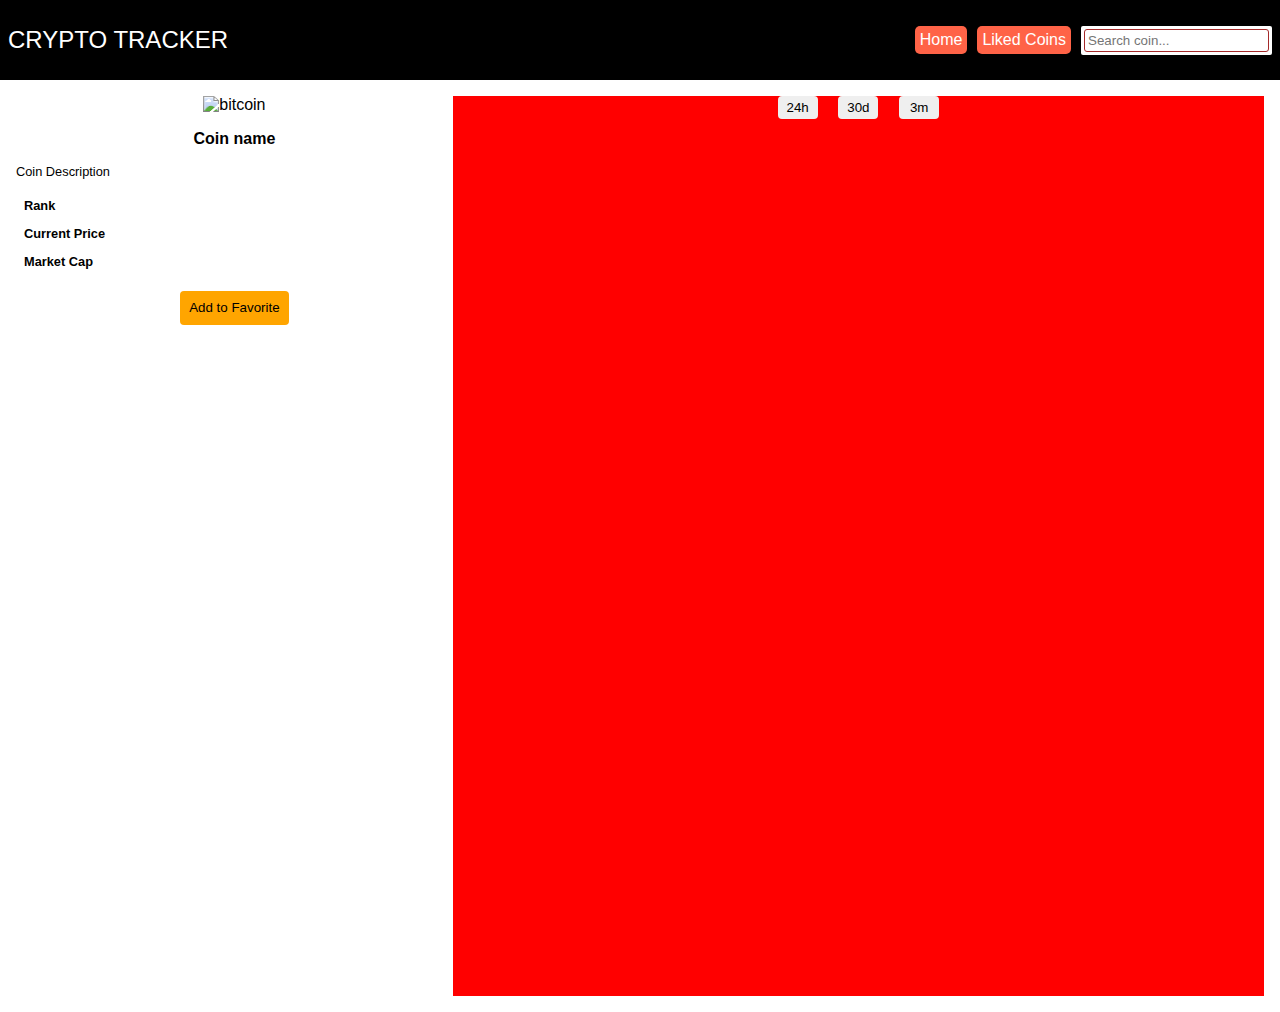
==== coin.html @ 3bfcf4b8 "coin preview ongoing" ====
<!DOCTYPE html>
<html lang="en">
  <head>
    <meta charset="UTF-8" />
    <meta name="viewport" content="width=device-width, initial-scale=1.0" />
    <link rel="stylesheet" href="styles.css" />
    <link rel="stylesheet" href="coin.css" />
    <script
      src="https://kit.fontawesome.com/856e998fae.js"
      crossorigin="anonymous"
    ></script>
    <script src="https://cdn.jsdelivr.net/npm/chart.js"></script>
    <title>Coin Details</title>
  </head>
  <body>
    <nav class="nav-bar">
      <div class="left-nav">
        <a href="index.html">CRYPTO TRACKER</a>
      </div>
      <div class="right-nav">
        <a href="index.html">Home</a>
        <a href="index.html">Liked Coins</a>
        <div class="search-container" role="search">
          <input
            type="text"
            id="search-box"
            placeholder="Search coin..."
            autocomplete=" off"
          />
          <i class="fa-solid fa-magnifying-glass" id="search-icon"></i>
          <div class="dialog-box" id="search-dialog">
            <!-- list of search item will be displayed here -->
            <div class="dialog-content">
              <h3>Search Results</h3>
              <span id="close-dialog" class="close-btn">&times;</span>
            </div>
            <ul class="search-results">
              <!-- search result will be populated here -->
            </ul>
          </div>
        </div>
      </div>
    </nav>
    <div class="shimmer-container">
      <i class="shimmer fa-solid fa-arrows-rotate"></i>
    </div>
    <div id="coin-container" class="container">
      <div class="sidebar" id="sidebar">
        <img
          id="coin-image"
          src="https://encrypted-tbn0.gstatic.com/images?q=tbn:ANd9GcR49cXPOUUOQt8w_T1kOSnUAsspfeTnJglulQ&s"
          alt="bitcoin"
        />
        <h3 id="coin-name">Coin name</h3>
        <p id="coin-description">Coin Description</p>
        <div class="market-data" id="market-data">
          <div class="market-data-item">
            <span class="heading">Rank</span>
            <span id="coin-rank"></span>
          </div>
          <div class="market-data-item">
            <span class="heading">Current Price</span>
            <span id="coin-price"></span>
          </div>
          <div class="market-data-item">
            <span class="heading">Market Cap</span>
            <span id="coin-market-cap"></span>
          </div>
          <div class="button-wrapper">
            <button class="add-to-fav-btn">Add to Favorite</button>
          </div>
        </div>
      </div>
      <div class="chart-section" id="chart-section">
        <div class="btn-container">
          <button id="24h">24h</button>
          <button id="30d">30d</button>
          <button id="3m">3m</button>
        </div>
        <canvas id="coinChart"></canvas>
      </div>
    </div>
    <script src="coin.js"></script>
  </body>
</html>
---- styles.css ----
body {
  margin: 0;
  padding: 0;
  font-family: Verdana, Geneva, Tahoma, sans-serif;
}

nav {
  padding: 0 0.5em;
  height: 5em;
  display: flex;
  justify-content: space-between;
  align-items: center;
  background-color: #000;
}

.left-nav a {
  text-decoration: none;
  color: #fff;
  font-size: 1.5em;
  transition: color 0.3s ease;
}

.left-nav a:hover {
  color: #aaa;
}

.right-nav {
  display: flex;
  column-gap: 10px;
  justify-content: space-between;
  align-items: center;
}

.right-nav a {
  text-decoration: none;
  color: #fff;
  background-color: tomato;
  padding: 5px;
  border-radius: 5px;
}

.search-container {
  background-color: white;
  padding: 3px;
  border-radius: 2px;
}

.search-container input {
  border: 1px solid brown;
  border-radius: 3px;
  padding: 3px;
}

.search-container i {
  color: black;
}

.dialog-box {
  display: none;
  position: absolute;
  width: 12em;
  height: auto;
  border-radius: 5px;
  padding: 0.1em;
  background-color: #eee;
  top: 3.5em;
}

.dialog-box ul {
  list-style-type: none;
  overflow-y: auto;
  height: auto;
  max-height: 250px;
  margin: 0;
  padding: 0 10px;
}

.dialog-content {
  display: flex;
  align-items: center;
  justify-content: space-between;
  padding: 0px 5px;
}

.dialog-content h3 {
  font-size: small;
}

.dialog-content span {
  font-size: large;
  cursor: pointer;
}

.search-results li {
  list-style-type: none;
  padding: 0;
}

.search-results p{
  font-size: 0.9em;
}

.search-data {
  display: flex;
  gap: 5px;
  align-items: center;
  justify-content: flex-start;
}

.table {
  width: 100%;
  padding: 0.1em;
  margin-top: 1em;
  text-align: center;
  border-collapse: collapse;
  background: #fff;
}

.table tr th {
  padding: 0.5em;
  background-color: #eee;
}

.table tr {
  transition: background-color 0.4s ease;
}

.table tr:hover {
  background-color: #e5e9e7;
}

.pagination-control {
  margin: 1em 0 3em 0;
  padding: 5px;
  display: flex;
  column-gap: 0.4em;
  align-items: center;
  justify-content: center;
}

.pagination-control .selected-page {
  padding: 0.5em 1.4em;
  border: 1px solid #eee;
  border-radius: 4px;
}

.pagination-control button {
  width: 80px;
  border: none;
  background: #fc821f;
  padding: 10px 15px;
  color: white;
  border-radius: 5px;
  box-shadow: 0 4px 8px rgba(0, 0, 0, 0.4);
  transition: background-color 0.5s ease, color 0.5s ease;
}

.pagination-control button:hover {
  background: #aaa;
  color: black;
}

.shimmer-container {
  text-align: center;
  position: absolute;
  top: 50%;
  left: 50%;
}

.shimmer-container .shimmer {
  animation: rotate 1s linear infinite;
}

@keyframes rotate {
  from {
    transform: rotate(0deg);
  }

  to {
    transform: rotate(360deg);
  }
}
---- coin.css ----
.container {
    height: 100vh;
    display: flex;
    justify-content: space-between;
    padding: 1em;
}

.sidebar {
    width: 35%;
    height: auto;
    text-align: center;
}

#coin-image {
    width: 250px;
    height: 250px;
}

.sidebar h3 {
    font-size: 1em;
}

.sidebar p {
    text-align: left;
    font-size: 0.8em;
}

.market-data {
    width: 100%;
}

.market-data-item {
    display: flex;
    justify-content: space-between;
    padding: 0.4em 0.5em;
}

.market-data-item .heading {
    font-weight: bold;
    font-size: 0.8em;
}

.button-wrapper {
    margin-top: 1em;
}

.button-wrapper button {
    border: none;
    background: orange;
    padding: 0.7em;
    border-radius: 4px;
    cursor: pointer;
    transition: color 0.3s ease, background-color 0.3s ease;
}

.button-wrapper button:hover {
    background-color: darkorange;
    color: #565454;

}

.chart-section {
    width: 65%;
    background-color: red;
}

.btn-container {
    display: flex;
    flex-basis: 1;
    justify-content: center;
    column-gap: 1.3em;
}

.btn-container button {
    width: 40px;
    padding: 4px;
    border: none;
    border-radius: 4px;
}
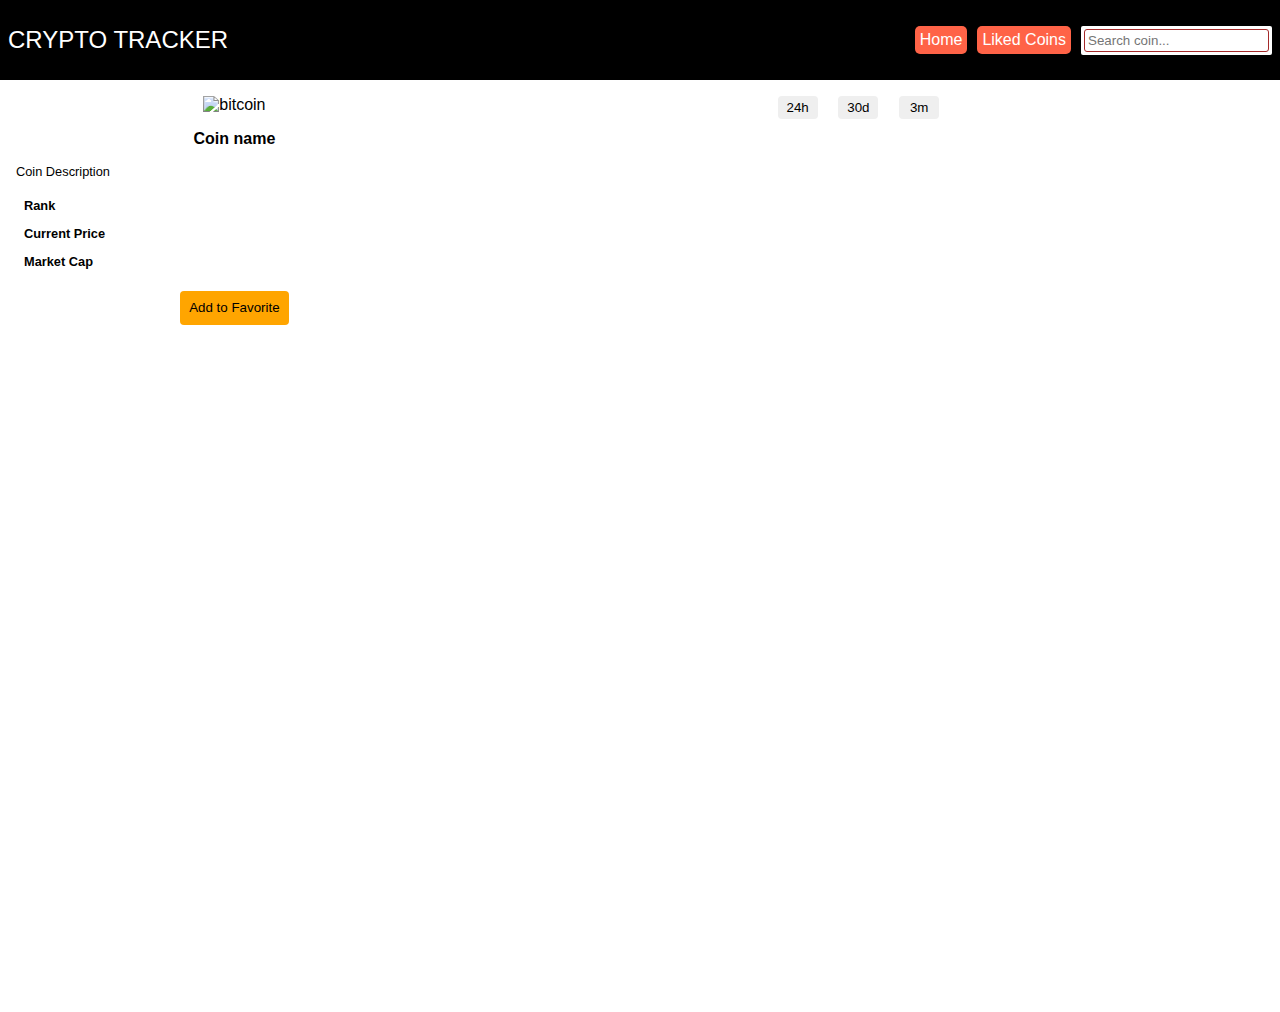
==== commit e0aed4d0: "format changes by folders" ====
--- a/coin.html
+++ b/coin.html
@@ -3,8 +3,8 @@
   <head>
     <meta charset="UTF-8" />
     <meta name="viewport" content="width=device-width, initial-scale=1.0" />
-    <link rel="stylesheet" href="styles.css" />
-    <link rel="stylesheet" href="coin.css" />
+    <link rel="stylesheet" href="css/styles.css" />
+    <link rel="stylesheet" href="css/coin.css" />
     <script
       src="https://kit.fontawesome.com/856e998fae.js"
       crossorigin="anonymous"
@@ -80,6 +80,7 @@
         <canvas id="coinChart"></canvas>
       </div>
     </div>
-    <script src="coin.js"></script>
+    <script src="js/app.js"></script>
+    <script src="js/coin.js"></script>
   </body>
 </html>
--- a/css/styles.css
+++ b/css/styles.css
@@ -0,0 +1,182 @@
+body {
+  margin: 0;
+  padding: 0;
+  font-family: Verdana, Geneva, Tahoma, sans-serif;
+}
+
+nav {
+  padding: 0 0.5em;
+  height: 5em;
+  display: flex;
+  justify-content: space-between;
+  align-items: center;
+  background-color: #000;
+}
+
+.left-nav a {
+  text-decoration: none;
+  color: #fff;
+  font-size: 1.5em;
+  transition: color 0.3s ease;
+}
+
+.left-nav a:hover {
+  color: #aaa;
+}
+
+.right-nav {
+  display: flex;
+  column-gap: 10px;
+  justify-content: space-between;
+  align-items: center;
+}
+
+.right-nav a {
+  text-decoration: none;
+  color: #fff;
+  background-color: tomato;
+  padding: 5px;
+  border-radius: 5px;
+}
+
+.search-container {
+  background-color: white;
+  padding: 3px;
+  border-radius: 2px;
+}
+
+.search-container input {
+  border: 1px solid brown;
+  border-radius: 3px;
+  padding: 3px;
+}
+
+.search-container i {
+  color: black;
+}
+
+.dialog-box {
+  display: none;
+  position: absolute;
+  width: 12em;
+  height: auto;
+  border-radius: 5px;
+  padding: 0.1em;
+  background-color: #eee;
+  top: 3.5em;
+}
+
+.dialog-box ul {
+  list-style-type: none;
+  overflow-y: auto;
+  height: auto;
+  max-height: 250px;
+  margin: 0;
+  padding: 0 10px;
+}
+
+.dialog-content {
+  display: flex;
+  align-items: center;
+  justify-content: space-between;
+  padding: 0px 5px;
+}
+
+.dialog-content h3 {
+  font-size: small;
+}
+
+.dialog-content span {
+  font-size: large;
+  cursor: pointer;
+}
+
+.search-results li {
+  list-style-type: none;
+  padding: 0;
+}
+
+.search-results p{
+  font-size: 0.9em;
+}
+
+.search-data {
+  display: flex;
+  gap: 5px;
+  align-items: center;
+  justify-content: flex-start;
+}
+
+.table {
+  width: 100%;
+  padding: 0.1em;
+  margin-top: 1em;
+  text-align: center;
+  border-collapse: collapse;
+  background: #fff;
+}
+
+.table tr th {
+  padding: 0.5em;
+  background-color: #eee;
+}
+
+.table tr {
+  transition: background-color 0.4s ease;
+}
+
+.table tr:hover {
+  background-color: #e5e9e7;
+}
+
+.pagination-control {
+  margin: 1em 0 3em 0;
+  padding: 5px;
+  display: flex;
+  column-gap: 0.4em;
+  align-items: center;
+  justify-content: center;
+}
+
+.pagination-control .selected-page {
+  padding: 0.5em 1.4em;
+  border: 1px solid #eee;
+  border-radius: 4px;
+}
+
+.pagination-control button {
+  width: 80px;
+  border: none;
+  background: #fc821f;
+  padding: 10px 15px;
+  color: white;
+  border-radius: 5px;
+  box-shadow: 0 4px 8px rgba(0, 0, 0, 0.4);
+  transition: background-color 0.5s ease, color 0.5s ease;
+}
+
+.pagination-control button:hover {
+  background: #aaa;
+  color: black;
+}
+
+.shimmer-container {
+  text-align: center;
+  position: absolute;
+  top: 50%;
+  left: 50%;
+}
+
+.shimmer-container .shimmer {
+  animation: rotate 1s linear infinite;
+}
+
+@keyframes rotate {
+  from {
+    transform: rotate(0deg);
+  }
+
+  to {
+    transform: rotate(360deg);
+  }
+}--- a/css/coin.css
+++ b/css/coin.css
@@ -0,0 +1,79 @@
+.container {
+    height: 100vh;
+    display: flex;
+    justify-content: space-between;
+    padding: 1em;
+}
+
+.sidebar {
+    width: 35%;
+    height: auto;
+    text-align: center;
+}
+
+#coin-image {
+    width: 250px;
+    height: 250px;
+}
+
+.sidebar h3 {
+    font-size: 1em;
+}
+
+.sidebar p {
+    text-align: left;
+    font-size: 0.8em;
+}
+
+.market-data {
+    width: 100%;
+}
+
+.market-data-item {
+    display: flex;
+    justify-content: space-between;
+    padding: 0.4em 0.5em;
+}
+
+.market-data-item .heading {
+    font-weight: bold;
+    font-size: 0.8em;
+}
+
+.button-wrapper {
+    margin-top: 1em;
+}
+
+.button-wrapper button {
+    border: none;
+    background: orange;
+    padding: 0.7em;
+    border-radius: 4px;
+    cursor: pointer;
+    transition: color 0.3s ease, background-color 0.3s ease;
+}
+
+.button-wrapper button:hover {
+    background-color: darkorange;
+    color: #565454;
+
+}
+
+.chart-section {
+    width: 65%;
+    /* background-color: red; */
+}
+
+.btn-container {
+    display: flex;
+    flex-basis: 1;
+    justify-content: center;
+    column-gap: 1.3em;
+}
+
+.btn-container button {
+    width: 40px;
+    padding: 4px;
+    border: none;
+    border-radius: 4px;
+}